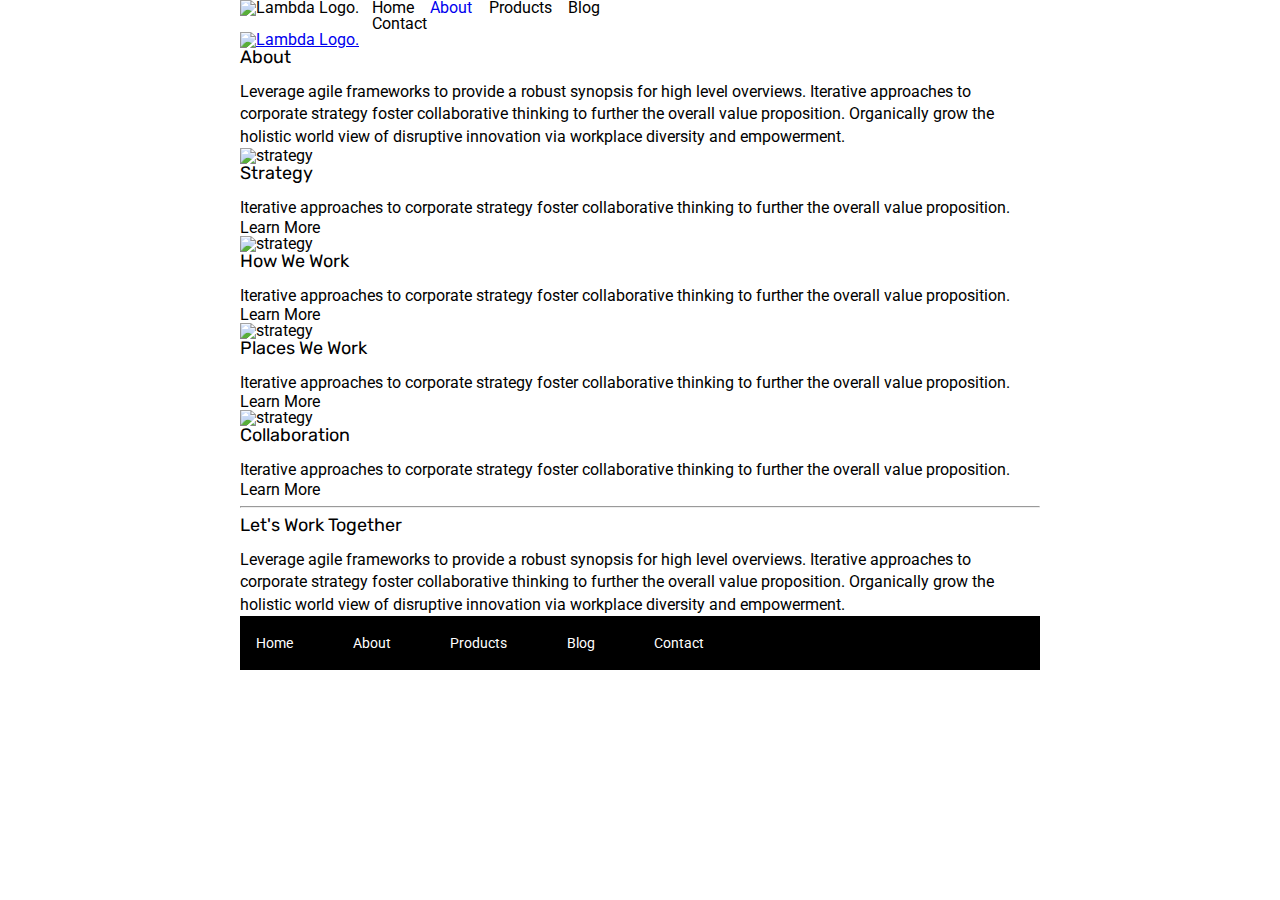
==== about.html @ 5ee75706 "completed home page and marked up about page" ====
<!doctype html>

<html lang="en">
<head>
  <meta charset="utf-8">

  <title>Sprint Challenge - About</title>

  <link href="https://fonts.googleapis.com/css?family=Roboto|Rubik" rel="stylesheet">
  <link rel="stylesheet" href="css/index.css">

</head>

<body>
    <div class="container about-page">

      
    <div class='logo-nav-container'>

        <div class='great-idea-logo-div'>
            <img src="img/lambda-black.png" alt="Lambda Logo.">
        </div>
        
        <nav>
            <a>Home</a>
            <a href='about.html'>About</a>
            <a>Products</a>
            <a>Blog</a>
            <a>Contact</a>
        </nav>
        
        </div>
        
        <div class='large-img-div'>
                <a href='index.html'><img src="img/jumbo.jpg" alt="Lambda Logo."></a>
        </div>

    <section class='about-section'>
        <h2>About</h2>

    <p>Leverage agile frameworks to provide a robust synopsis for high level overviews. Iterative approaches to corporate strategy foster collaborative thinking to further the overall value proposition. Organically grow the holistic world view of disruptive innovation via workplace diversity and empowerment.</p>
    </section>
      </header>
     
    

<div class='learn-more-cards-container'>

    <section class='content-card'>
    <img src="img/about-plan.png" alt="strategy">
    <h2> Strategy </h2>
    
    <p>Iterative approaches to corporate strategy foster collaborative thinking to further the overall value proposition.</p>

    <div class='btn'>Learn More</div>
</secion>

 <section class='content-card'>
    <img src="img/about-working.png" alt="strategy">
    
    <h2>How We Work</h2>
    
    <p>Iterative approaches to corporate strategy foster collaborative thinking to further the overall value proposition.</p>

    <div class='btn'>Learn More</div>
 </section>

<section class='content-card'>
    <img src="img/about-office.png" alt="strategy">
    
    <h2>Places We Work</h2>

    <p>Iterative approaches to corporate strategy foster collaborative thinking to further the overall value proposition.</p>

    <div class='btn'>Learn More</div>

<section class='content-card'>
    <img src="img/about-meeting.png" alt="strategy">
    
    <h2>Collaboration</h2>
    
   <p> Iterative approaches to corporate strategy foster collaborative thinking to further the overall value proposition. </h2>

    <div class='btn'>Learn More</div>
  </section>

    </div>
<hr>

<section>
    <h2>Let's Work Together</h2>

    <p>Leverage agile frameworks to provide a robust synopsis for high level overviews. Iterative approaches to corporate strategy foster collaborative thinking to further the overall value proposition. Organically grow the holistic world view of disruptive innovation via workplace diversity and empowerment.</p>
    
</section>
      <footer>
        <nav>
          <a href="index.html">Home</a>
          <a href="#">About</a>
          <a href="#">Products</a>
          <a href="#">Blog</a>
          <a href="#">Contact</a>
        </nav>
      </footer>
    </div><!-- container -->        
</body>
</html>
---- css/index.css ----
/* http://meyerweb.com/eric/tools/css/reset/ 
   v2.0 | 20110126
   License: none (public domain)
*/

html, body, div, span, applet, object, iframe,
h1, h2, h3, h4, h5, h6, p, blockquote, pre,
a, abbr, acronym, address, big, cite, code,
del, dfn, em, img, ins, kbd, q, s, samp,
small, strike, strong, sub, sup, tt, var,
b, u, i, center,
dl, dt, dd, ol, ul, li,
fieldset, form, label, legend,
table, caption, tbody, tfoot, thead, tr, th, td,
article, aside, canvas, details, embed, 
figure, figcaption, footer, header, hgroup, 
menu, nav, output, ruby, section, summary,
time, mark, audio, video {
	margin: 0;
	padding: 0;
	border: 0;
	font-size: 100%;
	font: inherit;
	vertical-align: baseline;
}
/* HTML5 display-role reset for older browsers */
article, aside, details, figcaption, figure, 
footer, header, hgroup, menu, nav, section {
	display: block;
}
body {
	line-height: 1;
}
ol, ul {
	list-style: none;
}
blockquote, q {
	quotes: none;
}
blockquote:before, blockquote:after,
q:before, q:after {
	content: '';
	content: none;
}
table {
	border-collapse: collapse;
	border-spacing: 0;
}

* {
    box-sizing: border-box;
}

html, body {
    height: 100%;
    font-family: 'Roboto', sans-serif;
}

h1, h2, h3, h4, h5 {
    font-size: 18px;
    margin-bottom: 15px;
    font-family: 'Rubik', sans-serif;
}

p {
    line-height: 1.4;
}

.container {
    width: 800px;
    margin: 0 auto;
}

.top-content {
    display: flex;
    flex-wrap: wrap;
    justify-content: space-evenly;
    margin-bottom: 20px;
    border-bottom: 1px dashed black;
}

.top-content .text-container {
    width: 48%;
    padding: 0 1%;
    padding-bottom: 20px;  
}

.middle-content {
    margin-bottom: 20px;
    border-bottom: 1px dashed black;
}

.middle-content h2 {
    padding: 0 2%;
    margin-bottom: 0;
}

.middle-content .boxes {
    display: flex;
    flex-wrap: wrap;
    justify-content: space-evenly;
}

.middle-content .boxes .box{
    width: 12.5%;
    height: 100px;
    /* background: black; */
    margin: 20px 2.5%;
    color: white;
    display: flex;
    align-items: center;
    justify-content: center;
}

.bottom-content {
    display: flex;
    margin: 0 2% 20px;
    justify-content: space-around;
}

.bottom-content .text-container {
    padding-right: 4%;
}

.bottom-content .text-container:last-child {
    padding-right: 0;
}

footer {
    width: 100%;
    background: black;
}

footer nav {
    width: 60%;
    display: flex;
    justify-content: space-between;
    align-items: center;
    padding: 20px 2%;
    font-size: 14px;
}

footer nav a {
    color: white;
    text-decoration: none;
}

/* ==== My Code Begins Here */

header {
    border: 2px solid red;
    height: 15em;
}

.logo-nav-container{
    display: flex;
    width: 100%;
    
  
}

header nav {
    width: 60%;
    display: flex;
    justify-content: space-between;
    align-items: center;
    padding: 22px 2%;
    font-size: 14px;
    margin-left: 5%;
    font-weight: bold;
}


.logo-nav-container  a{
padding-left: 5%;
text-decoration: none;
}

.box1 {
background-color: teal;
}

.box2 {
background-color: gold;    
}

.box3 {
    background-color: cadetblue;  
}
.box4 {
    background-color: coral;  
}

.box5 {
    background-color: crimson;  
}

.box6 {
    background-color: forestgreen;  
}

.box7 {
    background-color: darkorchid;  
}

.box8 {
    background-color: hotpink;  
}

.box9 {
    background-color: indigo;  
}

.box10 {
    background-color: dodgerblue;  
}
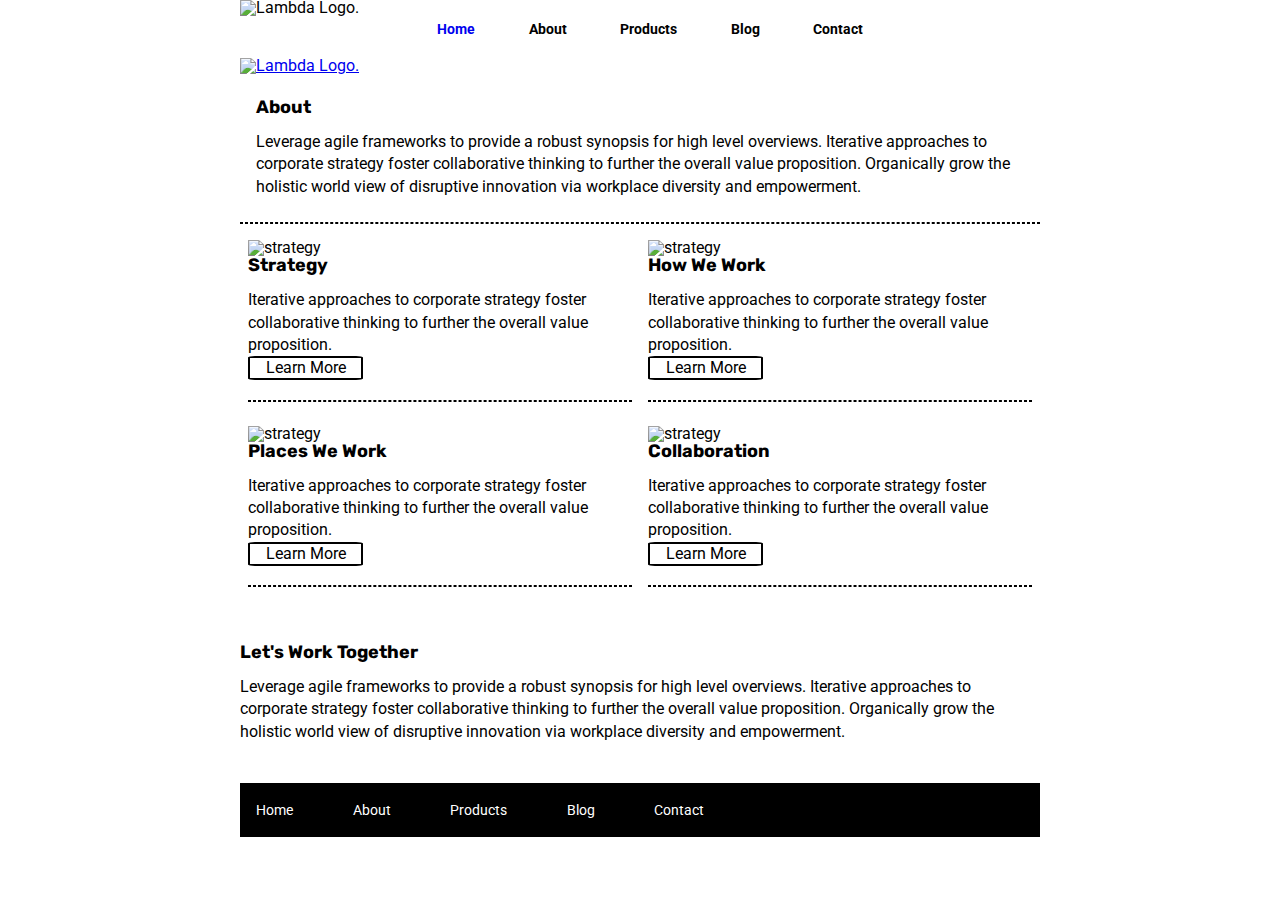
==== commit bd2356e4: "completed mvp" ====
--- a/about.html
+++ b/about.html
@@ -14,7 +14,7 @@
 <body>
     <div class="container about-page">
 
-      
+      <header>
     <div class='logo-nav-container'>
 
         <div class='great-idea-logo-div'>
@@ -22,8 +22,8 @@
         </div>
         
         <nav>
-            <a>Home</a>
-            <a href='about.html'>About</a>
+            <a href='index.html'>Home</a>
+            <a>About</a>
             <a>Products</a>
             <a>Blog</a>
             <a>Contact</a>
@@ -32,7 +32,7 @@
         </div>
         
         <div class='large-img-div'>
-                <a href='index.html'><img src="img/jumbo.jpg" alt="Lambda Logo."></a>
+                <a href='index.html'><img src="img/jumbo-about.png" alt="Lambda Logo."></a>
         </div>
 
     <section class='about-section'>
@@ -42,18 +42,19 @@
     </section>
       </header>
      
-    
+    <hr>
 
 <div class='learn-more-cards-container'>
 
-    <section class='content-card'>
+<section class='content-card'>
     <img src="img/about-plan.png" alt="strategy">
     <h2> Strategy </h2>
     
     <p>Iterative approaches to corporate strategy foster collaborative thinking to further the overall value proposition.</p>
 
     <div class='btn'>Learn More</div>
-</secion>
+    <hr>
+</section>
 
  <section class='content-card'>
     <img src="img/about-working.png" alt="strategy">
@@ -63,7 +64,9 @@
     <p>Iterative approaches to corporate strategy foster collaborative thinking to further the overall value proposition.</p>
 
     <div class='btn'>Learn More</div>
+    <hr>
  </section>
+
 
 <section class='content-card'>
     <img src="img/about-office.png" alt="strategy">
@@ -73,25 +76,28 @@
     <p>Iterative approaches to corporate strategy foster collaborative thinking to further the overall value proposition.</p>
 
     <div class='btn'>Learn More</div>
+    <hr>
+</section>
 
 <section class='content-card'>
     <img src="img/about-meeting.png" alt="strategy">
     
     <h2>Collaboration</h2>
     
-   <p> Iterative approaches to corporate strategy foster collaborative thinking to further the overall value proposition. </h2>
+   <p> Iterative approaches to corporate strategy foster collaborative thinking to further the overall value proposition. </p>
 
     <div class='btn'>Learn More</div>
+    <hr>
   </section>
 
-    </div>
-<hr>
+</div>
 
-<section>
+
+<section class= 'final-section'>
     <h2>Let's Work Together</h2>
 
     <p>Leverage agile frameworks to provide a robust synopsis for high level overviews. Iterative approaches to corporate strategy foster collaborative thinking to further the overall value proposition. Organically grow the holistic world view of disruptive innovation via workplace diversity and empowerment.</p>
-    
+
 </section>
       <footer>
         <nav>
--- a/css/index.css
+++ b/css/index.css
@@ -148,14 +148,21 @@
 /* ==== My Code Begins Here */
 
 header {
-    border: 2px solid red;
-    height: 15em;
-}
-
+    
+    
+}
+
+hr {
+    border: 1px dashed black;;
+}
+
+h2 {
+    font-weight: bold;
+}
 .logo-nav-container{
     display: flex;
     width: 100%;
-    
+
   
 }
 
@@ -213,4 +220,63 @@
 
 .box10 {
     background-color: dodgerblue;  
+}
+
+
+/* === About Starts Here */
+
+.about-section {
+ 
+    margin-top:1%;
+    padding: 2%
+
+}
+
+.about-section h2 {
+    font-weight: bold;
+}
+
+.content-card {
+    
+    height:50%;
+    width:50%;
+    padding: 1%
+
+    
+}
+
+
+.content-card img {
+    width: 100%
+}
+
+.learn-more-cards-container {
+
+width: 100%;
+height: 59%;
+display: flex;
+flex-wrap: wrap;
+justify-content: space-between;
+
+}
+
+.btn {
+    border: 2px solid black;
+    width: 30%;
+    border-radius: 6%;
+    height: 1.5em;
+    text-align: center;
+    padding-top: .5%
+    
+}
+
+.content-card hr {
+    margin-top:5%;
+
+    width: 100%;
+}
+
+.final-section {
+    margin-top: 5%;
+    margin-bottom: 5%;
 }